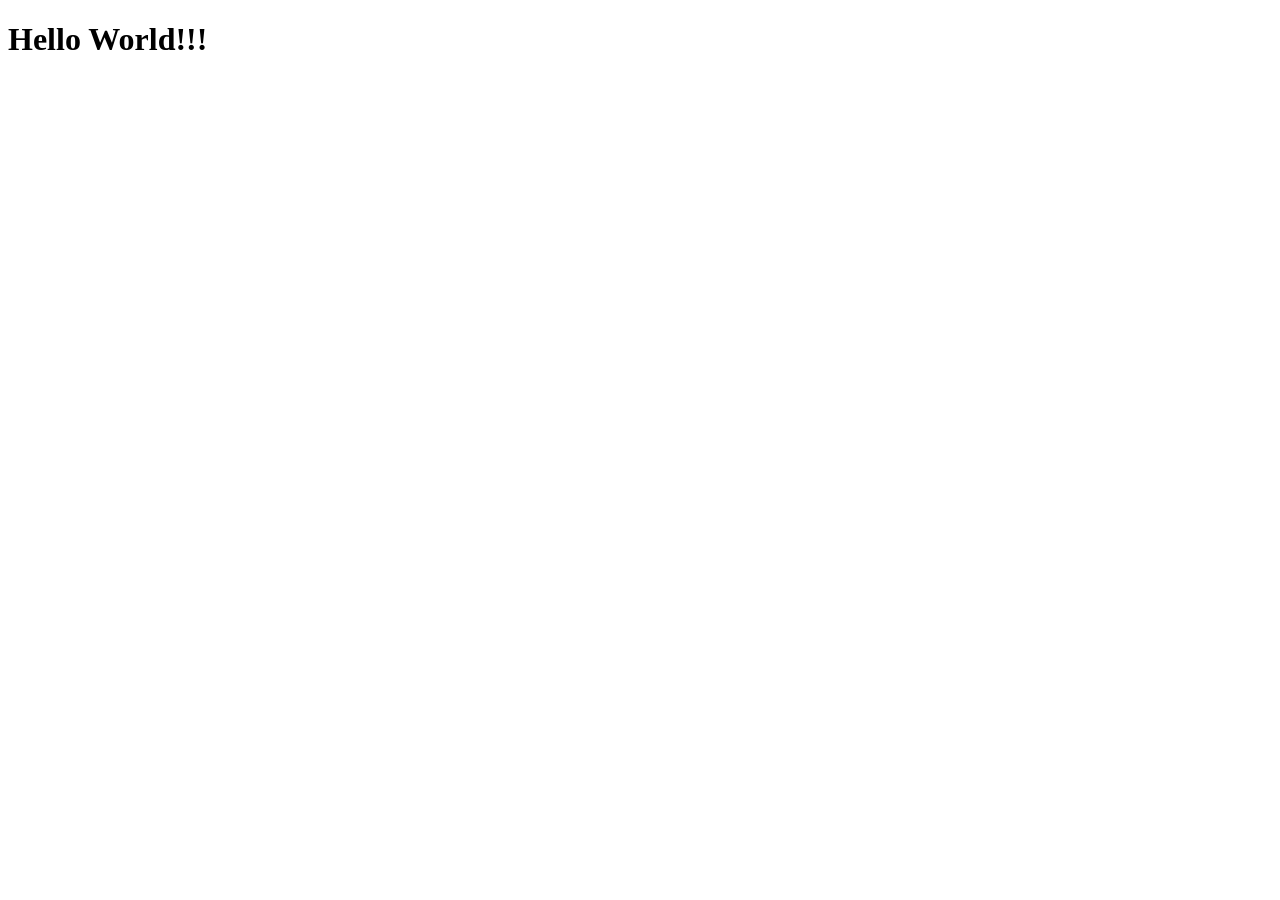
==== dist/index.html @ 6cfe9c7c "dist" ====
<!DOCTYPE html>
<html lang="en">
<head>
    <meta charset="UTF-8">
    <meta name="viewport" content="width=device-width, initial-scale=1.0">
    <meta http-equiv="X-UA-Compatible" content="ie=edge">
    <title>app</title>
</head>
<body>
    <h1>Hello World!!!</h1>
</body>
</html>
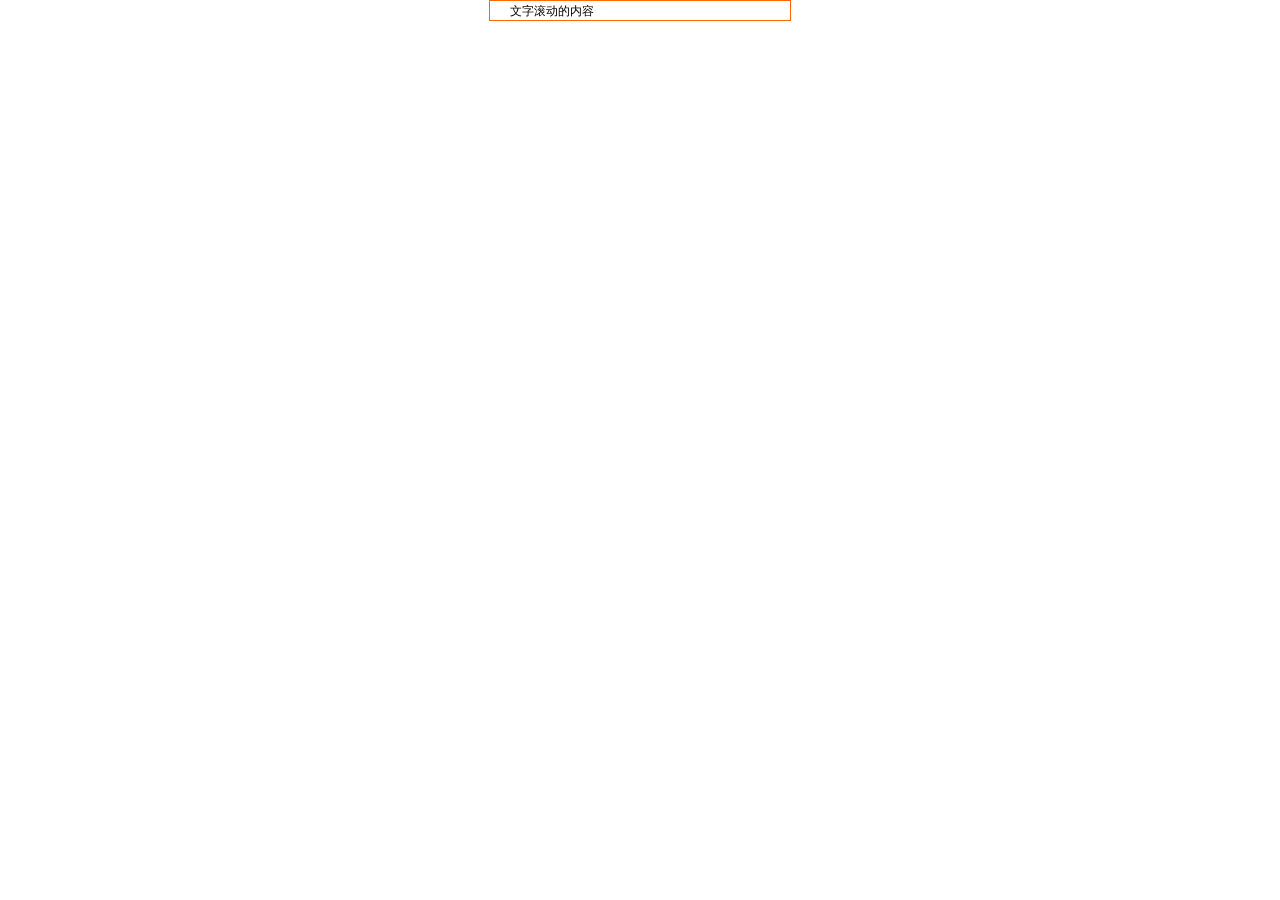
==== commit 5813b6e0: "update mock" ====
--- a/dist/index.html
+++ b/dist/index.html
@@ -1,12 +1,60 @@
-<!DOCTYPE html>
+<!doctype html>
 <html lang="en">
 <head>
     <meta charset="UTF-8">
-    <meta name="viewport" content="width=device-width, initial-scale=1.0">
+    <meta name="viewport" content="width=device-width, user-scalable=no, initial-scale=1.0, maximum-scale=1.0, minimum-scale=1.0">
     <meta http-equiv="X-UA-Compatible" content="ie=edge">
-    <title>app</title>
+    <title>纯css实现文字循环滚动效果</title>
+    <style type="text/css">
+        * {
+            margin: 0;
+            padding: 0;
+        }
+ 
+        .box {
+            width: 300px;
+            margin: 0 auto;
+            border: 1px solid #ff6700;
+            overflow: hidden;
+        }
+ 
+        .animate {
+            padding-left: 20px;
+            font-size: 12px;
+            color: #000;
+            display: inline-block;
+            white-space: nowrap;
+            animation: 10s wordsLoop linear infinite normal;
+        }
+ 
+        @keyframes wordsLoop {
+            0% {
+                transform: translateX(200px);
+                -webkit-transform: translateX(200px);
+            }
+            100% {
+                transform: translateX(-100%);
+                -webkit-transform: translateX(-100%);
+            }
+        }
+ 
+        @-webkit-keyframes wordsLoop {
+            0% {
+                transform: translateX(200px);
+                -webkit-transform: translateX(200px);
+            }
+            100% {
+                transform: translateX(-100%);
+                -webkit-transform: translateX(-100%);
+            }
+        }
+    </style>
 </head>
 <body>
-    <h1>Hello World!!!</h1>
+<div class="box">
+    <p class="animate">
+        文字滚动的内容
+    </p>
+</div>
 </body>
 </html>
